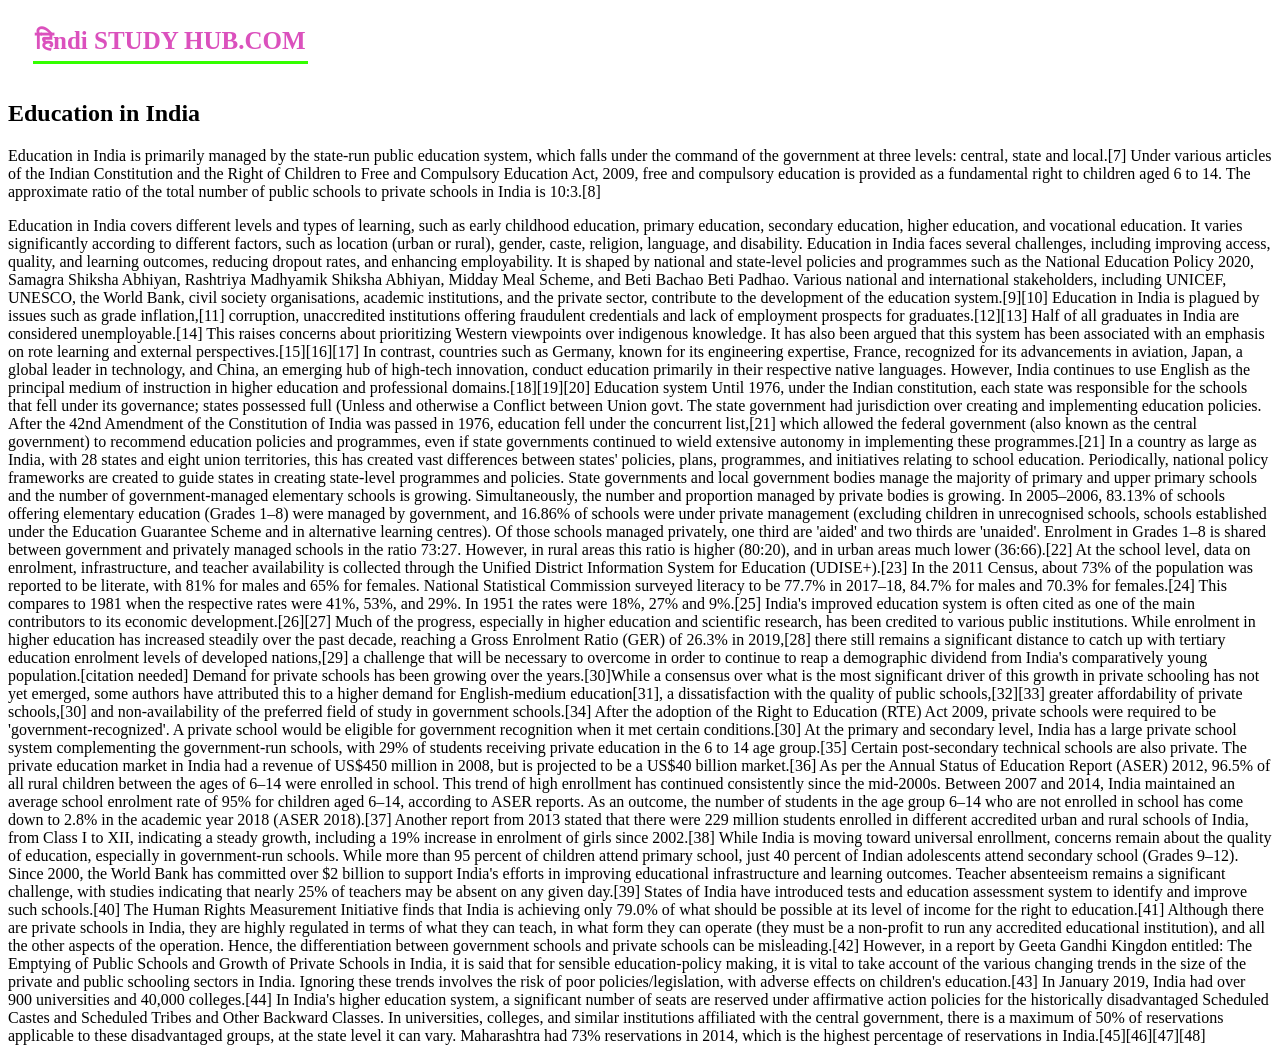
==== Index.HTML @ eaaf4dd1 "Name change" ====
<!DOCTYPE html>
<html lang="en">

<head>
    <meta charset="UTF-8">
    <meta name="viewport" content="width=device-width, initial-scale=1.0">
    <title>HINDI STUDY HUB</title>
    <link rel="stylesheet" href="HSH.css">




</head>


<body>
    <script>
        let text = "HINDI STUDY HUB.COM";
        let i = 0;


        function typing() {
            if (i < text.length) {
                document.getElementById("tittl").innerHTML += text.charAt(i);
                i++;
                setTimeout(typing, 100);
            }
        }

        document.getElementById("tittle").innerHTML = "";
        typing();
    </script>



    </script>
    <h1>हिndi STUDY HUB.COM</h1>
    <H2> Education in India</H2>

    <p> Education in India is primarily managed by the state-run public education system, which falls under the command
        of the government at three levels: central, state and local.[7] Under various articles of the Indian
        Constitution and the Right of Children to Free and Compulsory Education Act, 2009, free and compulsory education
        is provided as a fundamental right to children aged 6 to 14. The approximate ratio of the total number of public
        schools to private schools in India is 10:3.[8] </p>
    <p>Education in India covers different levels and types of learning, such as early childhood education, primary
        education, secondary education, higher education, and vocational education. It varies significantly according to
        different factors, such as location (urban or rural), gender, caste, religion, language, and disability.

        Education in India faces several challenges, including improving access, quality, and learning outcomes,
        reducing dropout rates, and enhancing employability. It is shaped by national and state-level policies and
        programmes such as the National Education Policy 2020, Samagra Shiksha Abhiyan, Rashtriya Madhyamik Shiksha
        Abhiyan, Midday Meal Scheme, and Beti Bachao Beti Padhao. Various national and international stakeholders,
        including UNICEF, UNESCO, the World Bank, civil society organisations, academic institutions, and the private
        sector, contribute to the development of the education system.[9][10]

        Education in India is plagued by issues such as grade inflation,[11] corruption, unaccredited institutions
        offering fraudulent credentials and lack of employment prospects for graduates.[12][13] Half of all graduates in
        India are considered unemployable.[14]

        This raises concerns about prioritizing Western viewpoints over indigenous knowledge. It has also been argued
        that this system has been associated with an emphasis on rote learning and external perspectives.[15][16][17]

        In contrast, countries such as Germany, known for its engineering expertise, France, recognized for its
        advancements in aviation, Japan, a global leader in technology, and China, an emerging hub of high-tech
        innovation, conduct education primarily in their respective native languages. However, India continues to use
        English as the principal medium of instruction in higher education and professional domains.[18][19][20]

        Education system
        Until 1976, under the Indian constitution, each state was responsible for the schools that fell under its
        governance; states possessed full (Unless and otherwise a Conflict between Union govt. The state government had
        jurisdiction over creating and implementing education policies. After the 42nd Amendment of the Constitution of
        India was passed in 1976, education fell under the concurrent list,[21] which allowed the federal government
        (also known as the central government) to recommend education policies and programmes, even if state governments
        continued to wield extensive autonomy in implementing these programmes.[21] In a country as large as India, with
        28 states and eight union territories, this has created vast differences between states' policies, plans,
        programmes, and initiatives relating to school education. Periodically, national policy frameworks are created
        to guide states in creating state-level programmes and policies. State governments and local government bodies
        manage the majority of primary and upper primary schools and the number of government-managed elementary schools
        is growing. Simultaneously, the number and proportion managed by private bodies is growing. In 2005–2006, 83.13%
        of schools offering elementary education (Grades 1–8) were managed by government, and 16.86% of schools were
        under private management (excluding children in unrecognised schools, schools established under the Education
        Guarantee Scheme and in alternative learning centres). Of those schools managed privately, one third are 'aided'
        and two thirds are 'unaided'. Enrolment in Grades 1–8 is shared between government and privately managed schools
        in the ratio 73:27. However, in rural areas this ratio is higher (80:20), and in urban areas much lower
        (36:66).[22] At the school level, data on enrolment, infrastructure, and teacher availability is collected
        through the Unified District Information System for Education (UDISE+).[23]

        In the 2011 Census, about 73% of the population was reported to be literate, with 81% for males and 65% for
        females. National Statistical Commission surveyed literacy to be 77.7% in 2017–18, 84.7% for males and 70.3% for
        females.[24] This compares to 1981 when the respective rates were 41%, 53%, and 29%. In 1951 the rates were 18%,
        27% and 9%.[25] India's improved education system is often cited as one of the main contributors to its economic
        development.[26][27] Much of the progress, especially in higher education and scientific research, has been
        credited to various public institutions. While enrolment in higher education has increased steadily over the
        past decade, reaching a Gross Enrolment Ratio (GER) of 26.3% in 2019,[28] there still remains a significant
        distance to catch up with tertiary education enrolment levels of developed nations,[29] a challenge that will be
        necessary to overcome in order to continue to reap a demographic dividend from India's comparatively young
        population.[citation needed]

        Demand for private schools has been growing over the years.[30]While a consensus over what is the most
        significant driver of this growth in private schooling has not yet emerged, some authors have attributed this to
        a higher demand for English-medium education[31], a dissatisfaction with the quality of public schools,[32][33]
        greater affordability of private schools,[30] and non-availability of the preferred field of study in government
        schools.[34] After the adoption of the Right to Education (RTE) Act 2009, private schools were required to be
        'government-recognized'. A private school would be eligible for government recognition when it met certain
        conditions.[30]

        At the primary and secondary level, India has a large private school system complementing the government-run
        schools, with 29% of students receiving private education in the 6 to 14 age group.[35] Certain post-secondary
        technical schools are also private. The private education market in India had a revenue of US$450 million in
        2008, but is projected to be a US$40 billion market.[36]

        As per the Annual Status of Education Report (ASER) 2012, 96.5% of all rural children between the ages of 6–14
        were enrolled in school. This trend of high enrollment has continued consistently since the mid-2000s. Between
        2007 and 2014, India maintained an average school enrolment rate of 95% for children aged 6–14, according to
        ASER reports. As an outcome, the number of students in the age group 6–14 who are not enrolled in school has
        come down to 2.8% in the academic year 2018 (ASER 2018).[37] Another report from 2013 stated that there were 229
        million students enrolled in different accredited urban and rural schools of India, from Class I to XII,
        indicating a steady growth, including a 19% increase in enrolment of girls since 2002.[38] While India is moving
        toward universal enrollment, concerns remain about the quality of education, especially in government-run
        schools. While more than 95 percent of children attend primary school, just 40 percent of Indian adolescents
        attend secondary school (Grades 9–12). Since 2000, the World Bank has committed over $2 billion to support
        India's efforts in improving educational infrastructure and learning outcomes. Teacher absenteeism remains a
        significant challenge, with studies indicating that nearly 25% of teachers may be absent on any given day.[39]
        States of India have introduced tests and education assessment system to identify and improve such schools.[40]
        The Human Rights Measurement Initiative finds that India is achieving only 79.0% of what should be possible at
        its level of income for the right to education.[41]

        Although there are private schools in India, they are highly regulated in terms of what they can teach, in what
        form they can operate (they must be a non-profit to run any accredited educational institution), and all the
        other aspects of the operation. Hence, the differentiation between government schools and private schools can be
        misleading.[42] However, in a report by Geeta Gandhi Kingdon entitled: The Emptying of Public Schools and Growth
        of Private Schools in India, it is said that for sensible education-policy making, it is vital to take account
        of the various changing trends in the size of the private and public schooling sectors in India. Ignoring these
        trends involves the risk of poor policies/legislation, with adverse effects on children's education.[43]

        In January 2019, India had over 900 universities and 40,000 colleges.[44] In India's higher education system, a
        significant number of seats are reserved under affirmative action policies for the historically disadvantaged
        Scheduled Castes and Scheduled Tribes and Other Backward Classes. In universities, colleges, and similar
        institutions affiliated with the central government, there is a maximum of 50% of reservations applicable to
        these disadvantaged groups, at the state level it can vary. Maharashtra had 73% reservations in 2014, which is
        the highest percentage of reservations in India.[45][46][47][48]</p>
</body>

</html>
---- HSH.css ----
h1 {

    background-color: ;
    color: rgb(219, 81, 189);
    text-align: left;
    padding: 2px;
    font-size: 25px;
    border-bottom: 3px solid rgb(51, 255, 0);
    display: inline-block;
    border-bottom: 3px solid rgb(51,255,0);
    padding-bottom: 5px;
    margin-left:25px;
}
    
    
    /*letter-spacing: 2px;(Word ke bich me space dena )

}*/
{

}
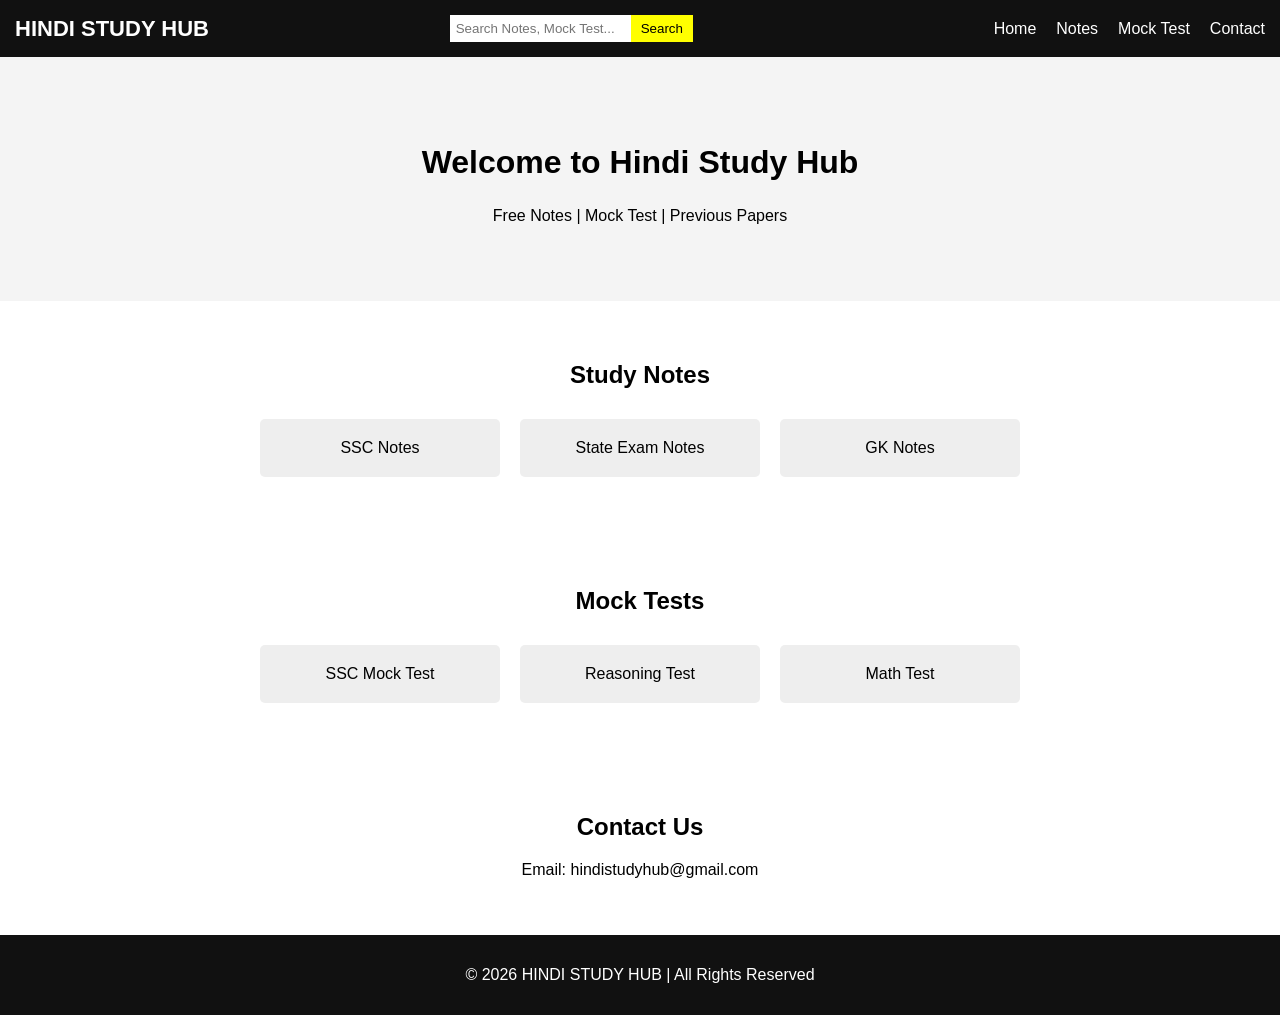
==== commit 86b23722: "First upload" ====
--- a/Index.HTML
+++ b/Index.HTML
@@ -1,144 +1,62 @@
 <!DOCTYPE html>
 <html lang="en">
-
 <head>
     <meta charset="UTF-8">
+    <title>HINDI STUDY HUB</title>
     <meta name="viewport" content="width=device-width, initial-scale=1.0">
-    <title>HINDI STUDY HUB</title>
     <link rel="stylesheet" href="HSH.css">
+</head>
+<body>
 
+<header>
+    <div class="logo">HINDI STUDY HUB</div>
 
+    <div class="search-box">
+        <input type="text" placeholder="Search Notes, Mock Test...">
+        <button>Search</button>
+    </div>
 
+    <nav>
+        <ul>
+            <li><a href="#">Home</a></li>
+            <li><a href="#notes">Notes</a></li>
+            <li><a href="#mock">Mock Test</a></li>
+            <li><a href="#contact">Contact</a></li>
+        </ul>
+    </nav>
+</header>
 
-</head>
+<section class="hero">
+    <h1>Welcome to Hindi Study Hub</h1>
+    <p>Free Notes | Mock Test | Previous Papers</p>
+</section>
 
+<section id="notes" class="section">
+    <h2>Study Notes</h2>
+    <div class="card-container">
+        <div class="card">SSC Notes</div>
+        <div class="card">State Exam Notes</div>
+        <div class="card">GK Notes</div>
+    </div>
+</section>
 
-<body>
-    <script>
-        let text = "HINDI STUDY HUB.COM";
-        let i = 0;
+<section id="mock" class="section">
+    <h2>Mock Tests</h2>
+    <div class="card-container">
+        <div class="card">SSC Mock Test</div>
+        <div class="card">Reasoning Test</div>
+        <div class="card">Math Test</div>
+    </div>
+</section>
 
+<section id="contact" class="section">
+    <h2>Contact Us</h2>
+    <p>Email: hindistudyhub@gmail.com</p>
+</section>
 
-        function typing() {
-            if (i < text.length) {
-                document.getElementById("tittl").innerHTML += text.charAt(i);
-                i++;
-                setTimeout(typing, 100);
-            }
-        }
+<footer>
+    <p>© 2026 HINDI STUDY HUB | All Rights Reserved</p>
+</footer>
 
-        document.getElementById("tittle").innerHTML = "";
-        typing();
-    </script>
-
-
-
-    </script>
-    <h1>हिndi STUDY HUB.COM</h1>
-    <H2> Education in India</H2>
-
-    <p> Education in India is primarily managed by the state-run public education system, which falls under the command
-        of the government at three levels: central, state and local.[7] Under various articles of the Indian
-        Constitution and the Right of Children to Free and Compulsory Education Act, 2009, free and compulsory education
-        is provided as a fundamental right to children aged 6 to 14. The approximate ratio of the total number of public
-        schools to private schools in India is 10:3.[8] </p>
-    <p>Education in India covers different levels and types of learning, such as early childhood education, primary
-        education, secondary education, higher education, and vocational education. It varies significantly according to
-        different factors, such as location (urban or rural), gender, caste, religion, language, and disability.
-
-        Education in India faces several challenges, including improving access, quality, and learning outcomes,
-        reducing dropout rates, and enhancing employability. It is shaped by national and state-level policies and
-        programmes such as the National Education Policy 2020, Samagra Shiksha Abhiyan, Rashtriya Madhyamik Shiksha
-        Abhiyan, Midday Meal Scheme, and Beti Bachao Beti Padhao. Various national and international stakeholders,
-        including UNICEF, UNESCO, the World Bank, civil society organisations, academic institutions, and the private
-        sector, contribute to the development of the education system.[9][10]
-
-        Education in India is plagued by issues such as grade inflation,[11] corruption, unaccredited institutions
-        offering fraudulent credentials and lack of employment prospects for graduates.[12][13] Half of all graduates in
-        India are considered unemployable.[14]
-
-        This raises concerns about prioritizing Western viewpoints over indigenous knowledge. It has also been argued
-        that this system has been associated with an emphasis on rote learning and external perspectives.[15][16][17]
-
-        In contrast, countries such as Germany, known for its engineering expertise, France, recognized for its
-        advancements in aviation, Japan, a global leader in technology, and China, an emerging hub of high-tech
-        innovation, conduct education primarily in their respective native languages. However, India continues to use
-        English as the principal medium of instruction in higher education and professional domains.[18][19][20]
-
-        Education system
-        Until 1976, under the Indian constitution, each state was responsible for the schools that fell under its
-        governance; states possessed full (Unless and otherwise a Conflict between Union govt. The state government had
-        jurisdiction over creating and implementing education policies. After the 42nd Amendment of the Constitution of
-        India was passed in 1976, education fell under the concurrent list,[21] which allowed the federal government
-        (also known as the central government) to recommend education policies and programmes, even if state governments
-        continued to wield extensive autonomy in implementing these programmes.[21] In a country as large as India, with
-        28 states and eight union territories, this has created vast differences between states' policies, plans,
-        programmes, and initiatives relating to school education. Periodically, national policy frameworks are created
-        to guide states in creating state-level programmes and policies. State governments and local government bodies
-        manage the majority of primary and upper primary schools and the number of government-managed elementary schools
-        is growing. Simultaneously, the number and proportion managed by private bodies is growing. In 2005–2006, 83.13%
-        of schools offering elementary education (Grades 1–8) were managed by government, and 16.86% of schools were
-        under private management (excluding children in unrecognised schools, schools established under the Education
-        Guarantee Scheme and in alternative learning centres). Of those schools managed privately, one third are 'aided'
-        and two thirds are 'unaided'. Enrolment in Grades 1–8 is shared between government and privately managed schools
-        in the ratio 73:27. However, in rural areas this ratio is higher (80:20), and in urban areas much lower
-        (36:66).[22] At the school level, data on enrolment, infrastructure, and teacher availability is collected
-        through the Unified District Information System for Education (UDISE+).[23]
-
-        In the 2011 Census, about 73% of the population was reported to be literate, with 81% for males and 65% for
-        females. National Statistical Commission surveyed literacy to be 77.7% in 2017–18, 84.7% for males and 70.3% for
-        females.[24] This compares to 1981 when the respective rates were 41%, 53%, and 29%. In 1951 the rates were 18%,
-        27% and 9%.[25] India's improved education system is often cited as one of the main contributors to its economic
-        development.[26][27] Much of the progress, especially in higher education and scientific research, has been
-        credited to various public institutions. While enrolment in higher education has increased steadily over the
-        past decade, reaching a Gross Enrolment Ratio (GER) of 26.3% in 2019,[28] there still remains a significant
-        distance to catch up with tertiary education enrolment levels of developed nations,[29] a challenge that will be
-        necessary to overcome in order to continue to reap a demographic dividend from India's comparatively young
-        population.[citation needed]
-
-        Demand for private schools has been growing over the years.[30]While a consensus over what is the most
-        significant driver of this growth in private schooling has not yet emerged, some authors have attributed this to
-        a higher demand for English-medium education[31], a dissatisfaction with the quality of public schools,[32][33]
-        greater affordability of private schools,[30] and non-availability of the preferred field of study in government
-        schools.[34] After the adoption of the Right to Education (RTE) Act 2009, private schools were required to be
-        'government-recognized'. A private school would be eligible for government recognition when it met certain
-        conditions.[30]
-
-        At the primary and secondary level, India has a large private school system complementing the government-run
-        schools, with 29% of students receiving private education in the 6 to 14 age group.[35] Certain post-secondary
-        technical schools are also private. The private education market in India had a revenue of US$450 million in
-        2008, but is projected to be a US$40 billion market.[36]
-
-        As per the Annual Status of Education Report (ASER) 2012, 96.5% of all rural children between the ages of 6–14
-        were enrolled in school. This trend of high enrollment has continued consistently since the mid-2000s. Between
-        2007 and 2014, India maintained an average school enrolment rate of 95% for children aged 6–14, according to
-        ASER reports. As an outcome, the number of students in the age group 6–14 who are not enrolled in school has
-        come down to 2.8% in the academic year 2018 (ASER 2018).[37] Another report from 2013 stated that there were 229
-        million students enrolled in different accredited urban and rural schools of India, from Class I to XII,
-        indicating a steady growth, including a 19% increase in enrolment of girls since 2002.[38] While India is moving
-        toward universal enrollment, concerns remain about the quality of education, especially in government-run
-        schools. While more than 95 percent of children attend primary school, just 40 percent of Indian adolescents
-        attend secondary school (Grades 9–12). Since 2000, the World Bank has committed over $2 billion to support
-        India's efforts in improving educational infrastructure and learning outcomes. Teacher absenteeism remains a
-        significant challenge, with studies indicating that nearly 25% of teachers may be absent on any given day.[39]
-        States of India have introduced tests and education assessment system to identify and improve such schools.[40]
-        The Human Rights Measurement Initiative finds that India is achieving only 79.0% of what should be possible at
-        its level of income for the right to education.[41]
-
-        Although there are private schools in India, they are highly regulated in terms of what they can teach, in what
-        form they can operate (they must be a non-profit to run any accredited educational institution), and all the
-        other aspects of the operation. Hence, the differentiation between government schools and private schools can be
-        misleading.[42] However, in a report by Geeta Gandhi Kingdon entitled: The Emptying of Public Schools and Growth
-        of Private Schools in India, it is said that for sensible education-policy making, it is vital to take account
-        of the various changing trends in the size of the private and public schooling sectors in India. Ignoring these
-        trends involves the risk of poor policies/legislation, with adverse effects on children's education.[43]
-
-        In January 2019, India had over 900 universities and 40,000 colleges.[44] In India's higher education system, a
-        significant number of seats are reserved under affirmative action policies for the historically disadvantaged
-        Scheduled Castes and Scheduled Tribes and Other Backward Classes. In universities, colleges, and similar
-        institutions affiliated with the central government, there is a maximum of 50% of reservations applicable to
-        these disadvantaged groups, at the state level it can vary. Maharashtra had 73% reservations in 2014, which is
-        the highest percentage of reservations in India.[45][46][47][48]</p>
 </body>
-
 </html>
--- a/HSH.css
+++ b/HSH.css
@@ -1,22 +1,99 @@
-h1 {
+body{
+    margin:0;
+    font-family: Arial, sans-serif;
+}
 
-    background-color: ;
-    color: rgb(219, 81, 189);
-    text-align: left;
-    padding: 2px;
-    font-size: 25px;
-    border-bottom: 3px solid rgb(51, 255, 0);
-    display: inline-block;
-    border-bottom: 3px solid rgb(51,255,0);
-    padding-bottom: 5px;
-    margin-left:25px;
+/* HEADER */
+header{
+    display:flex;
+    justify-content:space-between;
+    align-items:center;
+    background:#111;
+    padding:15px;
+    color:white;
 }
-    
-    
-    /*letter-spacing: 2px;(Word ke bich me space dena )
 
-}*/
-{
+.logo{
+    font-size:22px;
+    font-weight:bold;
+}
 
+nav ul{
+    list-style:none;
+    display:flex;
+    margin:0;
 }
-    +
+nav ul li{
+    margin-left:20px;
+}
+
+nav ul li a{
+    color:white;
+    text-decoration:none;
+}
+
+nav ul li a:hover{
+    color:yellow;
+}
+
+/* SEARCH */
+.search-box{
+    display:flex;
+}
+
+.search-box input{
+    padding:6px;
+    border:none;
+}
+
+.search-box button{
+    padding:6px 10px;
+    border:none;
+    background:yellow;
+    cursor:pointer;
+}
+
+/* HERO */
+.hero{
+    text-align:center;
+    padding:60px 20px;
+    background:#f4f4f4;
+}
+
+.hero h1{
+    font-size:32px;
+}
+
+/* SECTIONS */
+.section{
+    padding:40px 20px;
+    text-align:center;
+}
+
+.card-container{
+    display:flex;
+    justify-content:center;
+    flex-wrap:wrap;
+}
+
+.card{
+    background:#eee;
+    padding:20px;
+    margin:10px;
+    width:200px;
+    border-radius:5px;
+    cursor:pointer;
+}
+
+.card:hover{
+    background:#ddd;
+}
+
+/* FOOTER */
+footer{
+    background:#111;
+    color:white;
+    text-align:center;
+    padding:15px;
+}
